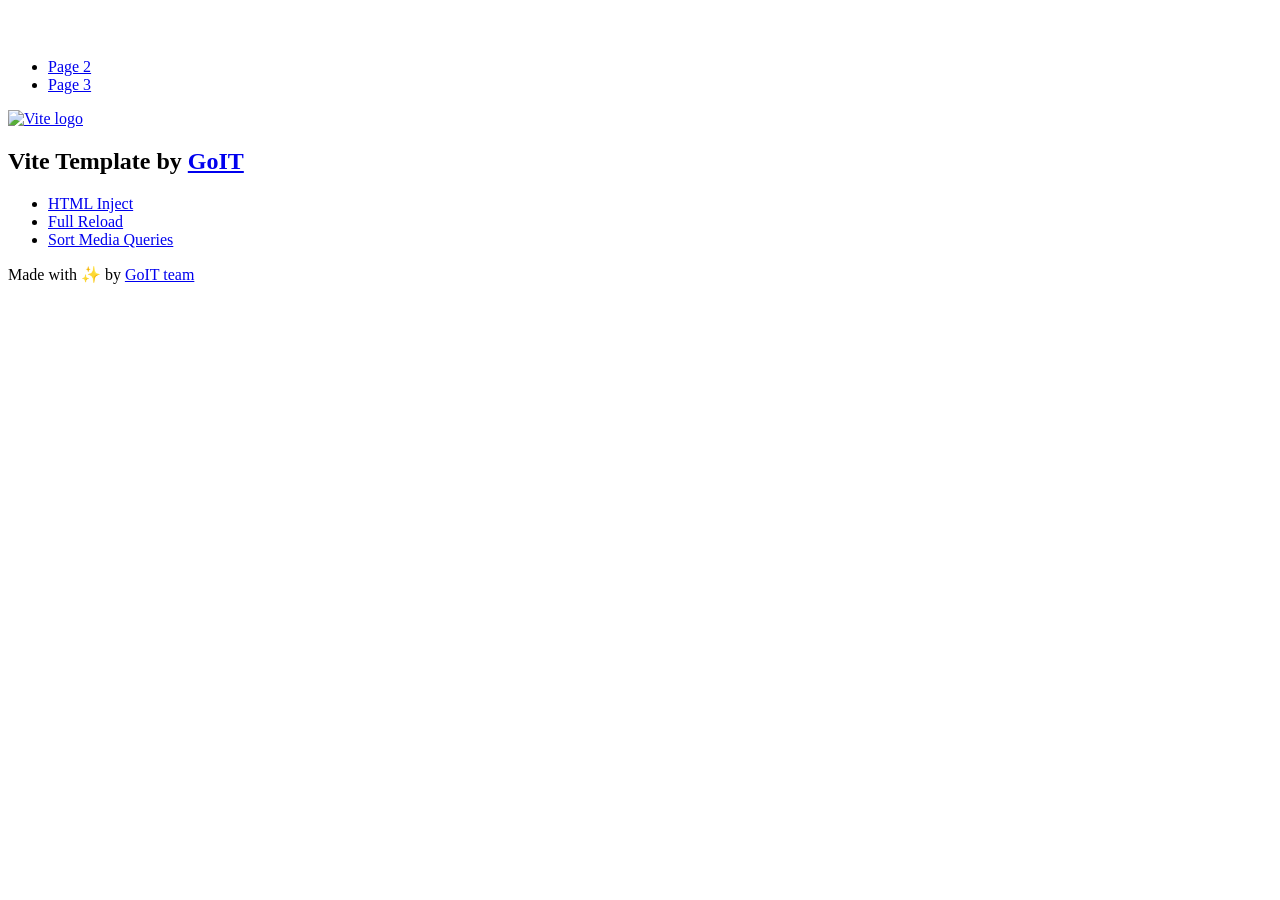
==== index.html @ c94c2efb "Deploying to gh-pages from @ verashekh/goit-js-hw-12@b1e99a0095ce6580c40bc4ed9b761cf837911dcf 🚀" ====
<!DOCTYPE html>
<html lang="en">
  <head>
    <meta charset="UTF-8" />
    <link rel="icon" type="image/svg+xml" href="/vanilla-app-template/favicon.svg" />
    <meta name="viewport" content="width=device-width, initial-scale=1.0" />
    <title>Vanilla App Template</title>
    <script type="module" crossorigin src="/vanilla-app-template/index.js"></script>
    <link rel="stylesheet" crossorigin href="/vanilla-app-template/assets/styles-DvPDDfy5.css">
  </head>
  <body>
    <header class="header">
  <div class="container">
    <nav class="nav">
      <a class="nav-logo" href="./index.html" aria-label="Site logo">
        <svg class="nav-logo-icon" width="100" height="30">
          <use href="/vanilla-app-template/assets/sprite-E8vg0sBb.svg#logo"></use>
        </svg>
      </a>
      <ul class="nav-list">
        <li class="nav-item">
          <a class="nav-link {=$highlight-act}" href="./page-2.html">Page 2</a>
        </li>
        <li class="nav-item">
          <a class="nav-link {=$highlight-curr}" href="./page-3.html">Page 3</a>
        </li>
      </ul>
    </nav>
  </div>
</header>


    <main>
      <!-- Loads the specified .html file -->
      <section class="vite-promo">
  <div class="container">
    <div class="vite-promo-thumb">
      <a
        class="vite-promo-link"
        href="https://vitejs.dev/"
        target="_blank"
        rel="noopener noreferrer"
        aria-label="Link to Vite official website"
        title="Vite.js  build tool"
      >
        <!-- Path to images as from index.html file -->
        <img
          class="pic"
          src="/vanilla-app-template/assets/vite-logo-9o_aqrTe.png"
          alt="Vite logo"
          width="640"
          height="640"
        />
      </a>
    </div>
    <h1 class="main-title">
      <span class="main-title-gradient">Vite</span>
      Template by
      <a
        class="main-title-link"
        href="https://github.com/goitacademy/vanilla-app-template"
        target="_blank"
        rel="noopener noreferrer"
      >
        GoIT
      </a>
    </h1>
  </div>
</section>

      <article class="badges">
  <div class="container">
    <ul class="badges-list">
      <li class="badges-item">
        <a
          class="badges-link"
          href="https://www.npmjs.com/package/vite-plugin-html-inject"
          target="_blank"
          rel="noopener noreferrer"
        >
          HTML Inject
        </a>
      </li>
      <li class="badges-item">
        <a
          class="badges-link"
          href="https://www.npmjs.com/package/vite-plugin-full-reload"
          target="_blank"
          rel="noopener noreferrer"
        >
          Full Reload
        </a>
      </li>
      <li class="badges-item">
        <a
          class="badges-link"
          href="https://www.npmjs.com/package/postcss-sort-media-queries"
          target="_blank"
          rel="noopener noreferrer"
        >
          Sort Media Queries
        </a>
      </li>
    </ul>
  </div>
</article>

    </main>

    <footer class="footer">
  <div class="container">
    <p class="footer-desc">
      Made with ✨ by
      <a
        class="footer-link"
        href="https://goit.global/ua/"
        target="_blank"
        rel="noopener noreferrer"
      >
        GoIT team
      </a>
    </p>
  </div>
</footer>


  </body>
</html>
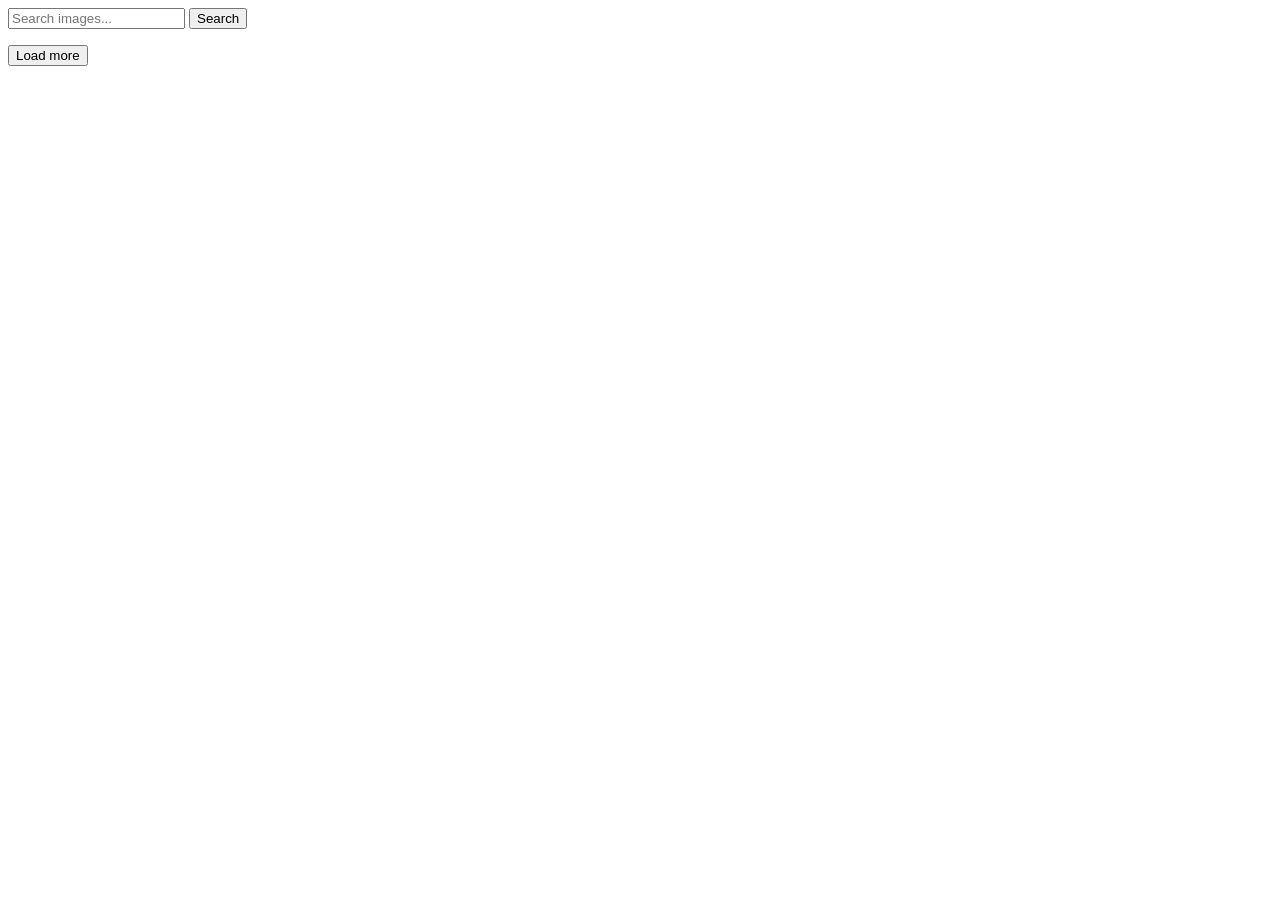
==== commit bdac03ae: "Deploying to gh-pages from @ verashekh/goit-js-hw-12@c4c942dbf7ccc5e5ed892024a75ee851c37ead74 🚀" ====
--- a/index.html
+++ b/index.html
@@ -2,127 +2,33 @@
 <html lang="en">
   <head>
     <meta charset="UTF-8" />
-    <link rel="icon" type="image/svg+xml" href="/vanilla-app-template/favicon.svg" />
+    <link rel="icon" type="image/svg+xml" href="/favicon.svg" />
     <meta name="viewport" content="width=device-width, initial-scale=1.0" />
-    <title>Vanilla App Template</title>
-    <script type="module" crossorigin src="/vanilla-app-template/index.js"></script>
-    <link rel="stylesheet" crossorigin href="/vanilla-app-template/assets/styles-DvPDDfy5.css">
+    <title>goit-js-hw-11</title>
+    <script type="module" crossorigin src="/goit-js-hw-12/index.js"></script>
+    <link rel="modulepreload" crossorigin href="/goit-js-hw-12/assets/vendor-CNqCr-V-.js">
+    <link rel="stylesheet" crossorigin href="/goit-js-hw-12/assets/vendor-CWKLx11g.css">
+    <link rel="stylesheet" crossorigin href="/goit-js-hw-12/assets/index-CQZ1lwnU.css">
   </head>
   <body>
-    <header class="header">
-  <div class="container">
-    <nav class="nav">
-      <a class="nav-logo" href="./index.html" aria-label="Site logo">
-        <svg class="nav-logo-icon" width="100" height="30">
-          <use href="/vanilla-app-template/assets/sprite-E8vg0sBb.svg#logo"></use>
-        </svg>
-      </a>
-      <ul class="nav-list">
-        <li class="nav-item">
-          <a class="nav-link {=$highlight-act}" href="./page-2.html">Page 2</a>
-        </li>
-        <li class="nav-item">
-          <a class="nav-link {=$highlight-curr}" href="./page-3.html">Page 3</a>
-        </li>
-      </ul>
-    </nav>
-  </div>
-</header>
+    <form class="form">
+      <label>
+        <input
+          type="text"
+          name="searchQuery"
+          autocomplete="off"
+          placeholder="Search images..."
+          required
+        />
+      </label>
+      <button type="submit">Search</button>
+    </form>
 
+    <ul class="gallery"></ul>
 
-    <main>
-      <!-- Loads the specified .html file -->
-      <section class="vite-promo">
-  <div class="container">
-    <div class="vite-promo-thumb">
-      <a
-        class="vite-promo-link"
-        href="https://vitejs.dev/"
-        target="_blank"
-        rel="noopener noreferrer"
-        aria-label="Link to Vite official website"
-        title="Vite.js  build tool"
-      >
-        <!-- Path to images as from index.html file -->
-        <img
-          class="pic"
-          src="/vanilla-app-template/assets/vite-logo-9o_aqrTe.png"
-          alt="Vite logo"
-          width="640"
-          height="640"
-        />
-      </a>
-    </div>
-    <h1 class="main-title">
-      <span class="main-title-gradient">Vite</span>
-      Template by
-      <a
-        class="main-title-link"
-        href="https://github.com/goitacademy/vanilla-app-template"
-        target="_blank"
-        rel="noopener noreferrer"
-      >
-        GoIT
-      </a>
-    </h1>
-  </div>
-</section>
+    <button type="button" class="load-more is-hidden">Load more</button>
 
-      <article class="badges">
-  <div class="container">
-    <ul class="badges-list">
-      <li class="badges-item">
-        <a
-          class="badges-link"
-          href="https://www.npmjs.com/package/vite-plugin-html-inject"
-          target="_blank"
-          rel="noopener noreferrer"
-        >
-          HTML Inject
-        </a>
-      </li>
-      <li class="badges-item">
-        <a
-          class="badges-link"
-          href="https://www.npmjs.com/package/vite-plugin-full-reload"
-          target="_blank"
-          rel="noopener noreferrer"
-        >
-          Full Reload
-        </a>
-      </li>
-      <li class="badges-item">
-        <a
-          class="badges-link"
-          href="https://www.npmjs.com/package/postcss-sort-media-queries"
-          target="_blank"
-          rel="noopener noreferrer"
-        >
-          Sort Media Queries
-        </a>
-      </li>
-    </ul>
-  </div>
-</article>
-
-    </main>
-
-    <footer class="footer">
-  <div class="container">
-    <p class="footer-desc">
-      Made with ✨ by
-      <a
-        class="footer-link"
-        href="https://goit.global/ua/"
-        target="_blank"
-        rel="noopener noreferrer"
-      >
-        GoIT team
-      </a>
-    </p>
-  </div>
-</footer>
-
+    <div class="loader is-hidden"></div>
 
   </body>
 </html>
